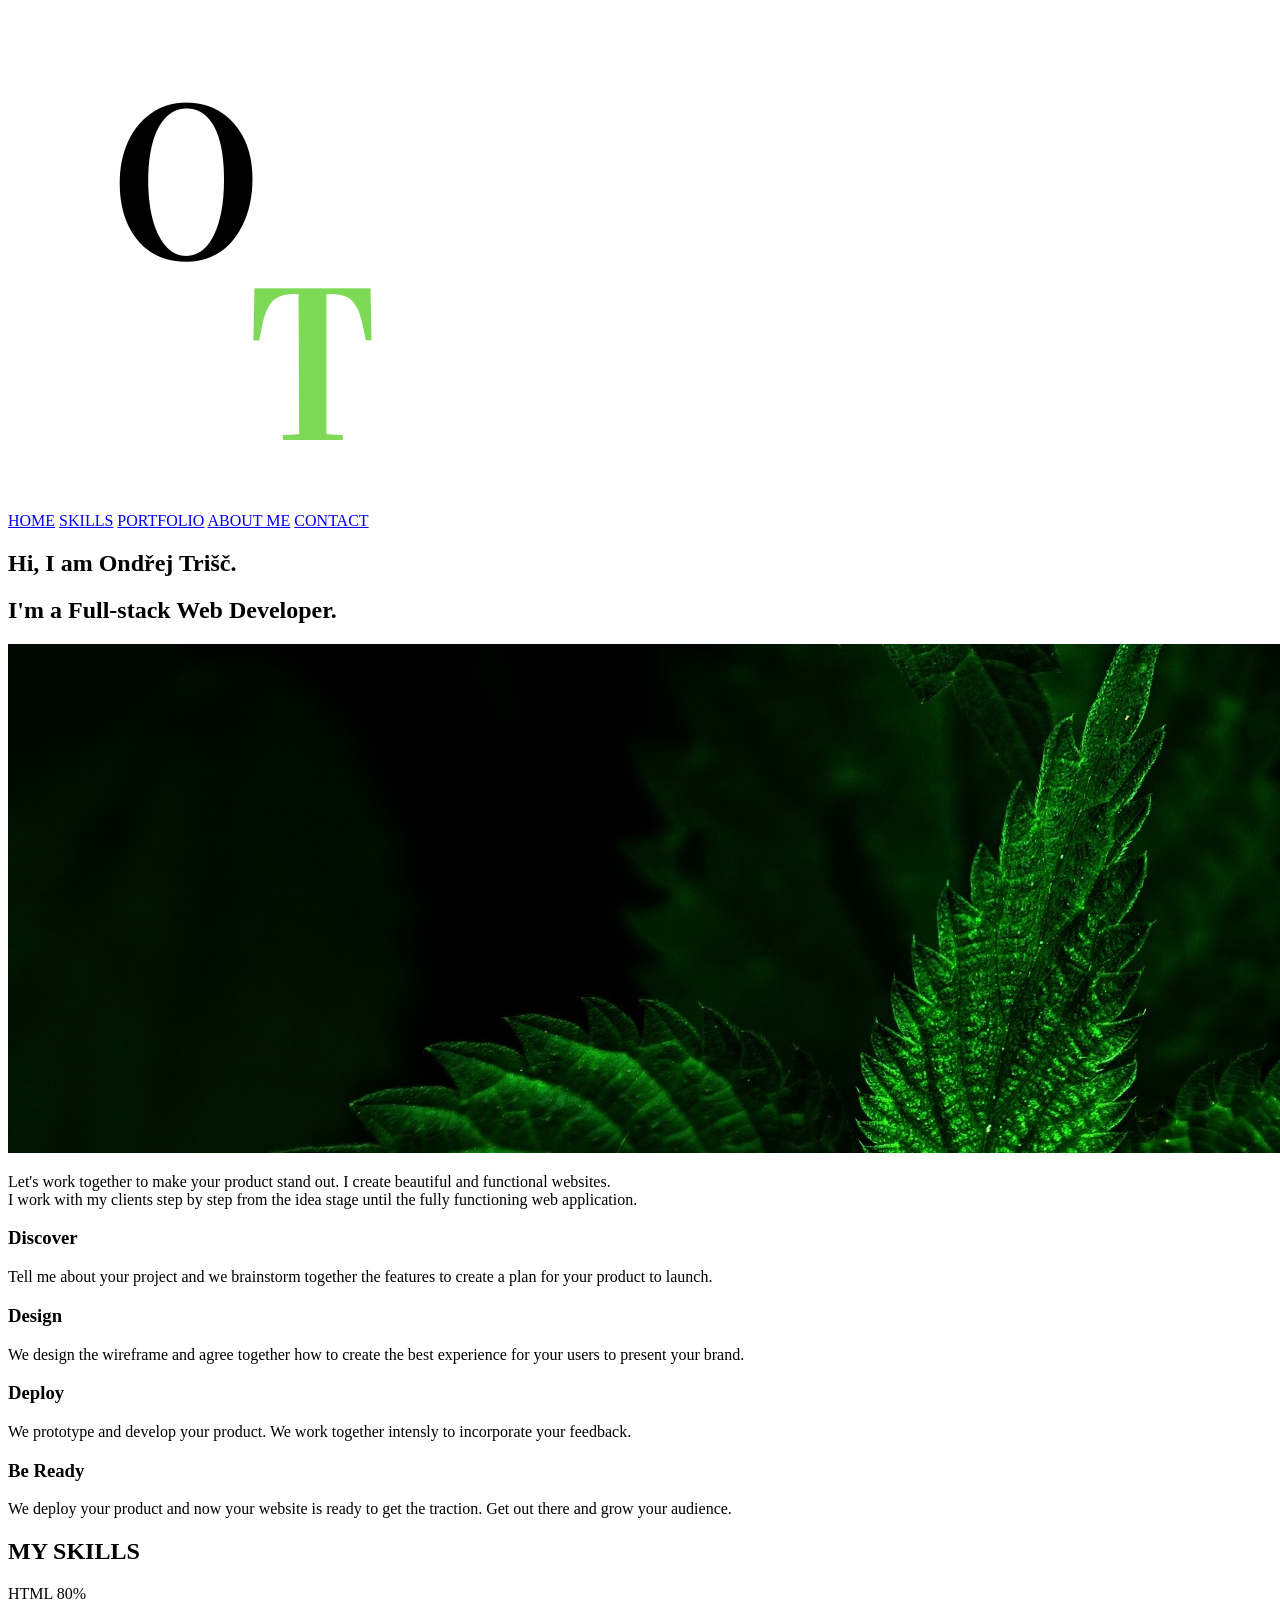
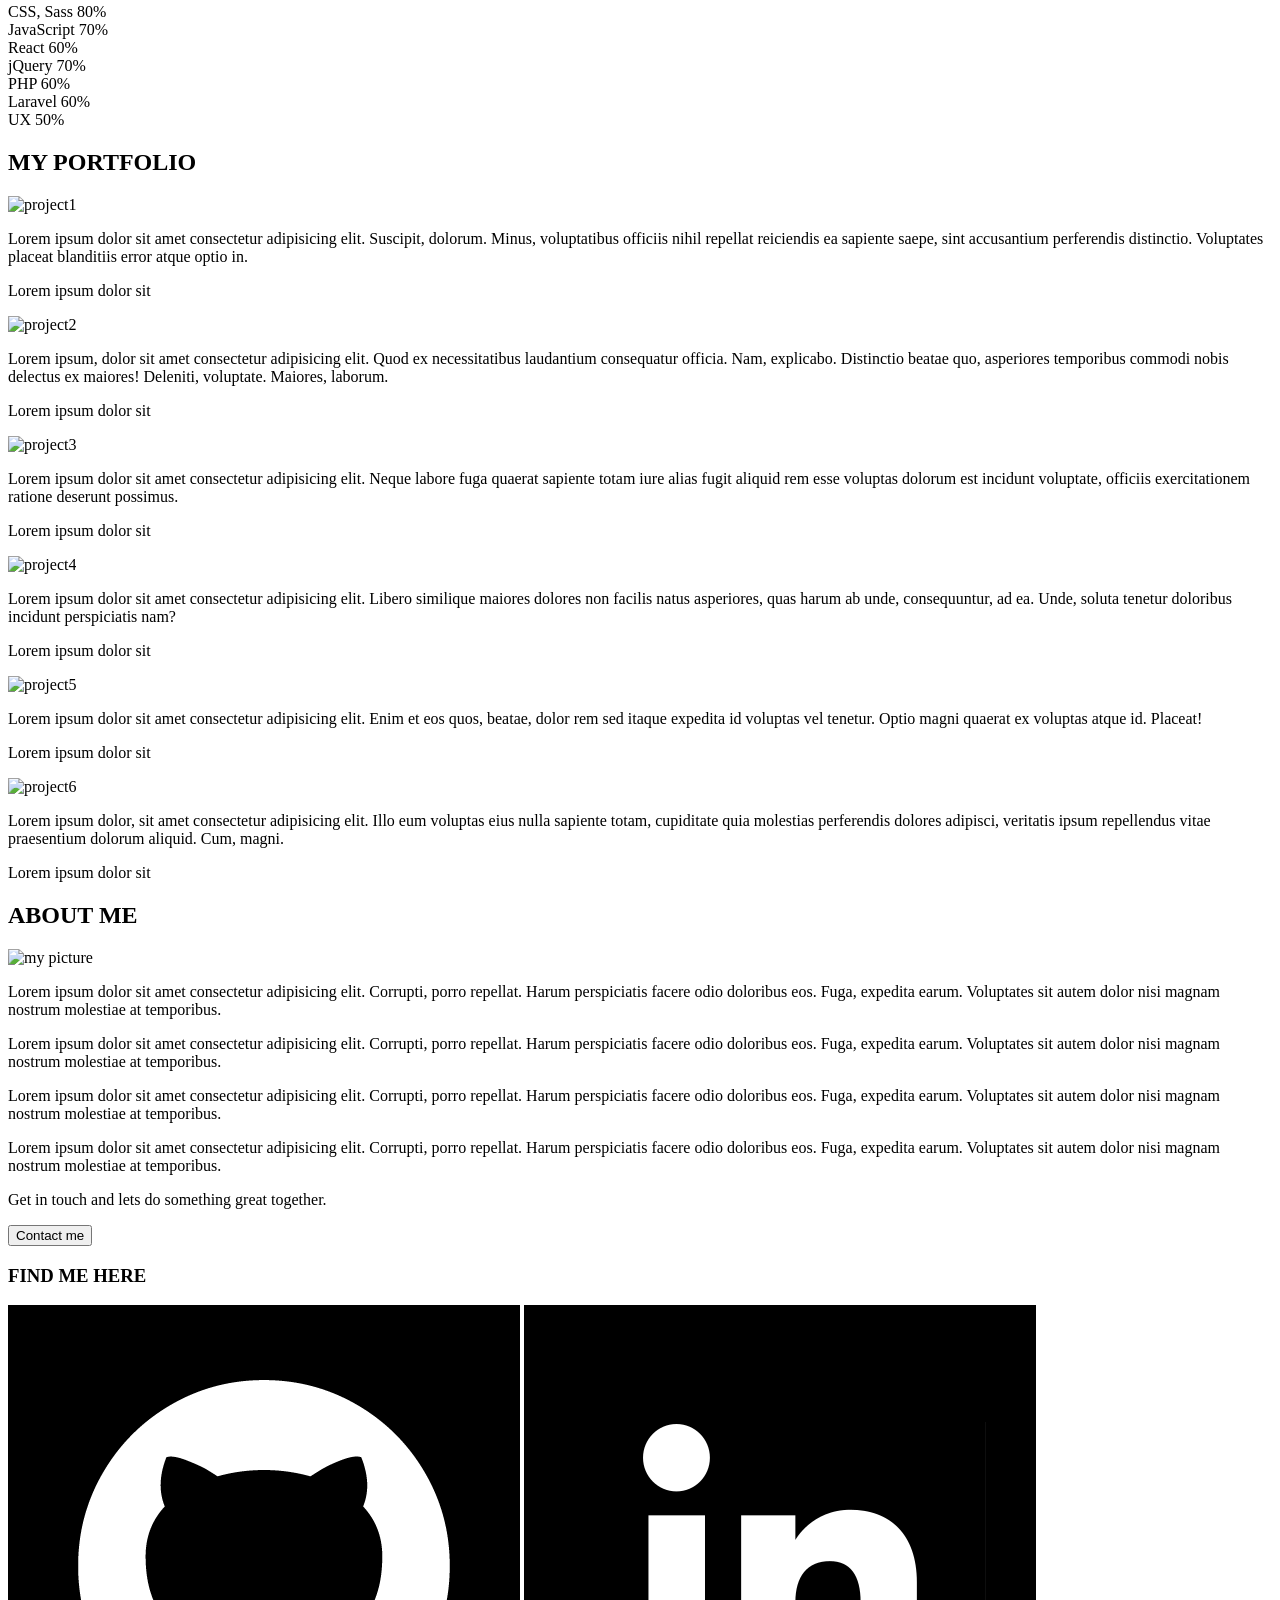
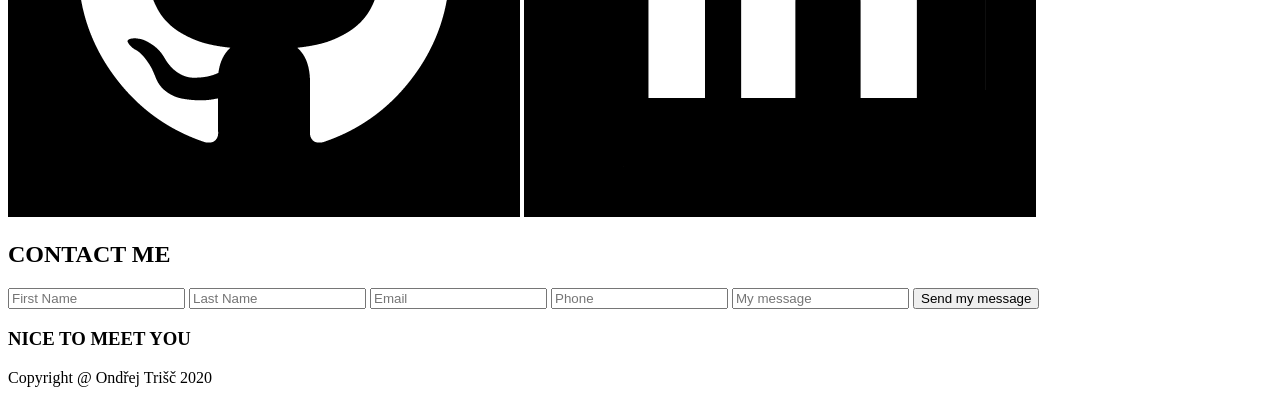
==== src/index.html @ 4541a87d "project structure upgraded" ====
<!DOCTYPE html>
<html lang="en">
<head>
    <meta charset="UTF-8">
    <meta name="viewport" content="width=device-width, initial-scale=1.0">
    <meta http-equiv="X-UA-Compatible" content="ie=edge">

    <link rel="stylesheet" href="/css/style.css">
    <link rel="icon" href="/img/favicon-96x96.png" type="favicon" sizes="96x96">

    <title>Ondřej Trišč</title>
</head>
<body>

    <header>

        <div class="logo">
            <img src="img/O.png" alt="logo">
        </div>

        <nav>
            <a href="#home">HOME</a>
            <a href="#skills">SKILLS</a>
            <a href="#portfolio">PORTFOLIO</a>
            <a href="#about_me">ABOUT ME</a>
            <a href="#contact">CONTACT</a>
        </nav>
    </header>

    <main>

        <section id="home" class="home">

            <div class="greeting">
                <h1>Hi, I am Ondřej Trišč.</h1>
                <h2>I'm a Full-stack Web Developer.</h2>
            </div>
            
            <img src="img//stinging-nettle-1558183_1920.jpg" alt="background image">

            <p class="intro">
                Let's work together to make <span class="bold">your product stand out.</span> I create beautiful and functional websites.<br>
                I work with my clients step by step <span class="bold">from the idea stage until the fully functioning web application.</span>
            </p>

            <div class="plan">
                <div class="item discover">

                    <div class="circle"></div>

                    <h3>Discover</h3>
                    <p>
                        Tell me about your project and we brainstorm together the features to create a plan for your product to launch.
                    </p>
                </div>
    
                <div class="item design">

                    <div class="circle"></div>

                    <h3>Design</h3>
                    <p>
                        We design the wireframe and agree together how to create the best experience for your users to present your brand.
                    </p>
                </div>
    
                <div class="item deploy">
                    
                    <div class="circle"></div>
                    
                    <h3>Deploy</h3>
                    <p>
                        We prototype and develop your product. We work together intensly to incorporate your feedback.
                    </p>
                </div>
    
                <div class="item be_ready">
                    
                    <div class="circle"></div>

                    <h3>Be Ready</h3>
                    <p>
                        We deploy your product and now your website is ready to get the traction. Get out there and grow your audience.
                    </p>
                </div>
            </div>


        </section>

        <section id="skills" class="skills">

            <h2>MY SKILLS</h2>

            <div class="table">

                <div class="item html">
                    <span class="skill">HTML</span>
                    <span class="bar"></span>
                    <span class="padding"></span>
                    <span class="number">80%</span>
                </div>

                <div class="item css">
                    <span class="skill">CSS, Sass</span>
                    <span class="bar"></span>
                    <span class="padding"></span>
                    <span class="number">80%</span>
                </div>

                <div class="item javascript">
                    <span class="skill">JavaScript</span>
                    <span class="bar"></span>
                    <span class="padding"></span>
                    <span class="number">70%</span>
                </div>

                <div class="item react">
                    <span class="skill">React</span>
                    <span class="bar"></span>
                    <span class="padding"></span>
                    <span class="number">60%</span>
                </div>

                <div class="item jquery">
                    <span class="skill">jQuery</span>
                    <span class="bar"></span>
                    <span class="padding"></span>
                    <span class="number">70%</span>
                </div>

                <div class="item php">
                    <span class="skill">PHP</span>
                    <span class="bar"></span>
                    <span class="padding"></span>
                    <span class="number">60%</span>
                </div>

                <div class="item laravel">
                    <span class="skill">Laravel</span>
                    <span class="bar"></span>
                    <span class="padding"></span>
                    <span class="number">60%</span>
                </div>

                <div class="item ux">
                    <span class="skill">UX</span>
                    <span class="bar"></span>
                    <span class="padding"></span>
                    <span class="number">50%</span>
                </div>
            </div>
        </section>

        <section id="portfolio" class="portfolio">

            <h2>MY PORTFOLIO</h2>

            <div class="projects">

                <div class="project1">
                    <img src="1.png" alt="project1" class="thumbnail">
                    <div>
                        <p class="description">Lorem ipsum dolor sit amet consectetur adipisicing elit. Suscipit, dolorum. Minus, voluptatibus officiis nihil repellat reiciendis ea sapiente saepe, sint accusantium perferendis distinctio. Voluptates placeat blanditiis error atque optio in.</p>
                        <p class="tech_stack">Lorem ipsum dolor sit</p>
                    </div>
                </div>

                <div class="project2">
                    <img src="2png" alt="project2" class="thumbnail">
                    <div>
                        <p class="description">Lorem ipsum, dolor sit amet consectetur adipisicing elit. Quod ex necessitatibus laudantium consequatur officia. Nam, explicabo. Distinctio beatae quo, asperiores temporibus commodi nobis delectus ex maiores! Deleniti, voluptate. Maiores, laborum.</p>
                        <p class="tech_stack">Lorem ipsum dolor sit</p>
                    </div>
                </div>
                
                <div class="project3">
                    <img src="3.png" alt="project3" class="thumbnail">
                    <div>
                        <p class="description">Lorem ipsum dolor sit amet consectetur adipisicing elit. Neque labore fuga quaerat sapiente totam iure alias fugit aliquid rem esse voluptas dolorum est incidunt voluptate, officiis exercitationem ratione deserunt possimus.</p>
                        <p class="tech_stack">Lorem ipsum dolor sit</p>
                    </div>
                </div>

                <div class="project4">
                    <img src="4.png" alt="project4" class="thumbnail">
                    <div>
                        <p class="description">Lorem ipsum dolor sit amet consectetur adipisicing elit. Libero similique maiores dolores non facilis natus asperiores, quas harum ab unde, consequuntur, ad ea. Unde, soluta tenetur doloribus incidunt perspiciatis nam?</p>
                        <p class="tech_stack">Lorem ipsum dolor sit</p>
                    </div>
                </div>

                <div class="project5">
                    <img src="5.png" alt="project5" class="thumbnail">
                    <div>
                        <p class="description">Lorem ipsum dolor sit amet consectetur adipisicing elit. Enim et eos quos, beatae, dolor rem sed itaque expedita id voluptas vel tenetur. Optio magni quaerat ex voluptas atque id. Placeat!</p>
                        <p class="tech_stack">Lorem ipsum dolor sit</p>
                    </div>
                </div>

                <div class="project6">
                    <img src="6.png" alt="project6" class="thumbnail">
                    <div>
                        <p class="description">Lorem ipsum dolor, sit amet consectetur adipisicing elit. Illo eum voluptas eius nulla sapiente totam, cupiditate quia molestias perferendis dolores adipisci, veritatis ipsum repellendus vitae praesentium dolorum aliquid. Cum, magni.</p>
                        <p class="tech_stack">Lorem ipsum dolor sit</p>
                    </div>
                </div>
            </div>
        </section>

        <section id="about_me" class="about_me">

            <h2>ABOUT ME</h2>
            <div class="info">
                <img src="" alt="my picture">
                <div class="text">
                    <p>
                        Lorem ipsum dolor sit amet consectetur adipisicing elit. Corrupti, porro repellat. Harum perspiciatis facere odio doloribus eos. Fuga, expedita earum. Voluptates sit autem dolor nisi magnam nostrum molestiae at temporibus.
                    </p>
                    <p>
                        Lorem ipsum dolor sit amet consectetur adipisicing elit. Corrupti, porro repellat. Harum perspiciatis facere odio doloribus eos. Fuga, expedita earum. Voluptates sit autem dolor nisi magnam nostrum molestiae at temporibus.
                    </p>
                    <p>
                        Lorem ipsum dolor sit amet consectetur adipisicing elit. Corrupti, porro repellat. Harum perspiciatis facere odio doloribus eos. Fuga, expedita earum. Voluptates sit autem dolor nisi magnam nostrum molestiae at temporibus.
                    </p>
                    <p>
                        Lorem ipsum dolor sit amet consectetur adipisicing elit. Corrupti, porro repellat. Harum perspiciatis facere odio doloribus eos. Fuga, expedita earum. Voluptates sit autem dolor nisi magnam nostrum molestiae at temporibus.
                    </p>
                    <p>
                        Get in touch and lets do something great together.
                    </p>
                    <button>Contact me</button>
                </div>
            </div>
            <div class="find">
                <h3>FIND ME HERE</h3>
                <div class="links">
                    <a href="https://github.com/ondrejtrisc"><img src="img/github.png" alt="Github" class="github"></a>
                    <a href="https://www.linkedin.com/in/ondrejtrisc"><img src="img/linkedin.png" alt="Linkedin" class="linkedin"></a>
                </div>
            </div>
        </section>

        <section id="contact" class="contact">

            <h2>CONTACT ME</h2>

            <form action="">
                <input type="text" placeholder="First Name">
                <input type="text" placeholder="Last Name">
                <input type="text" placeholder="Email">
                <input type="text" placeholder="Phone">
                <input type="text" placeholder="My message">
                <button type="submit">Send my message</button>
            </form>
        </section>
    </main>

    <footer>
        <h3>NICE TO MEET YOU</h3>
        Copyright @ Ondřej Trišč 2020
    </footer>
    
</body>
</html>
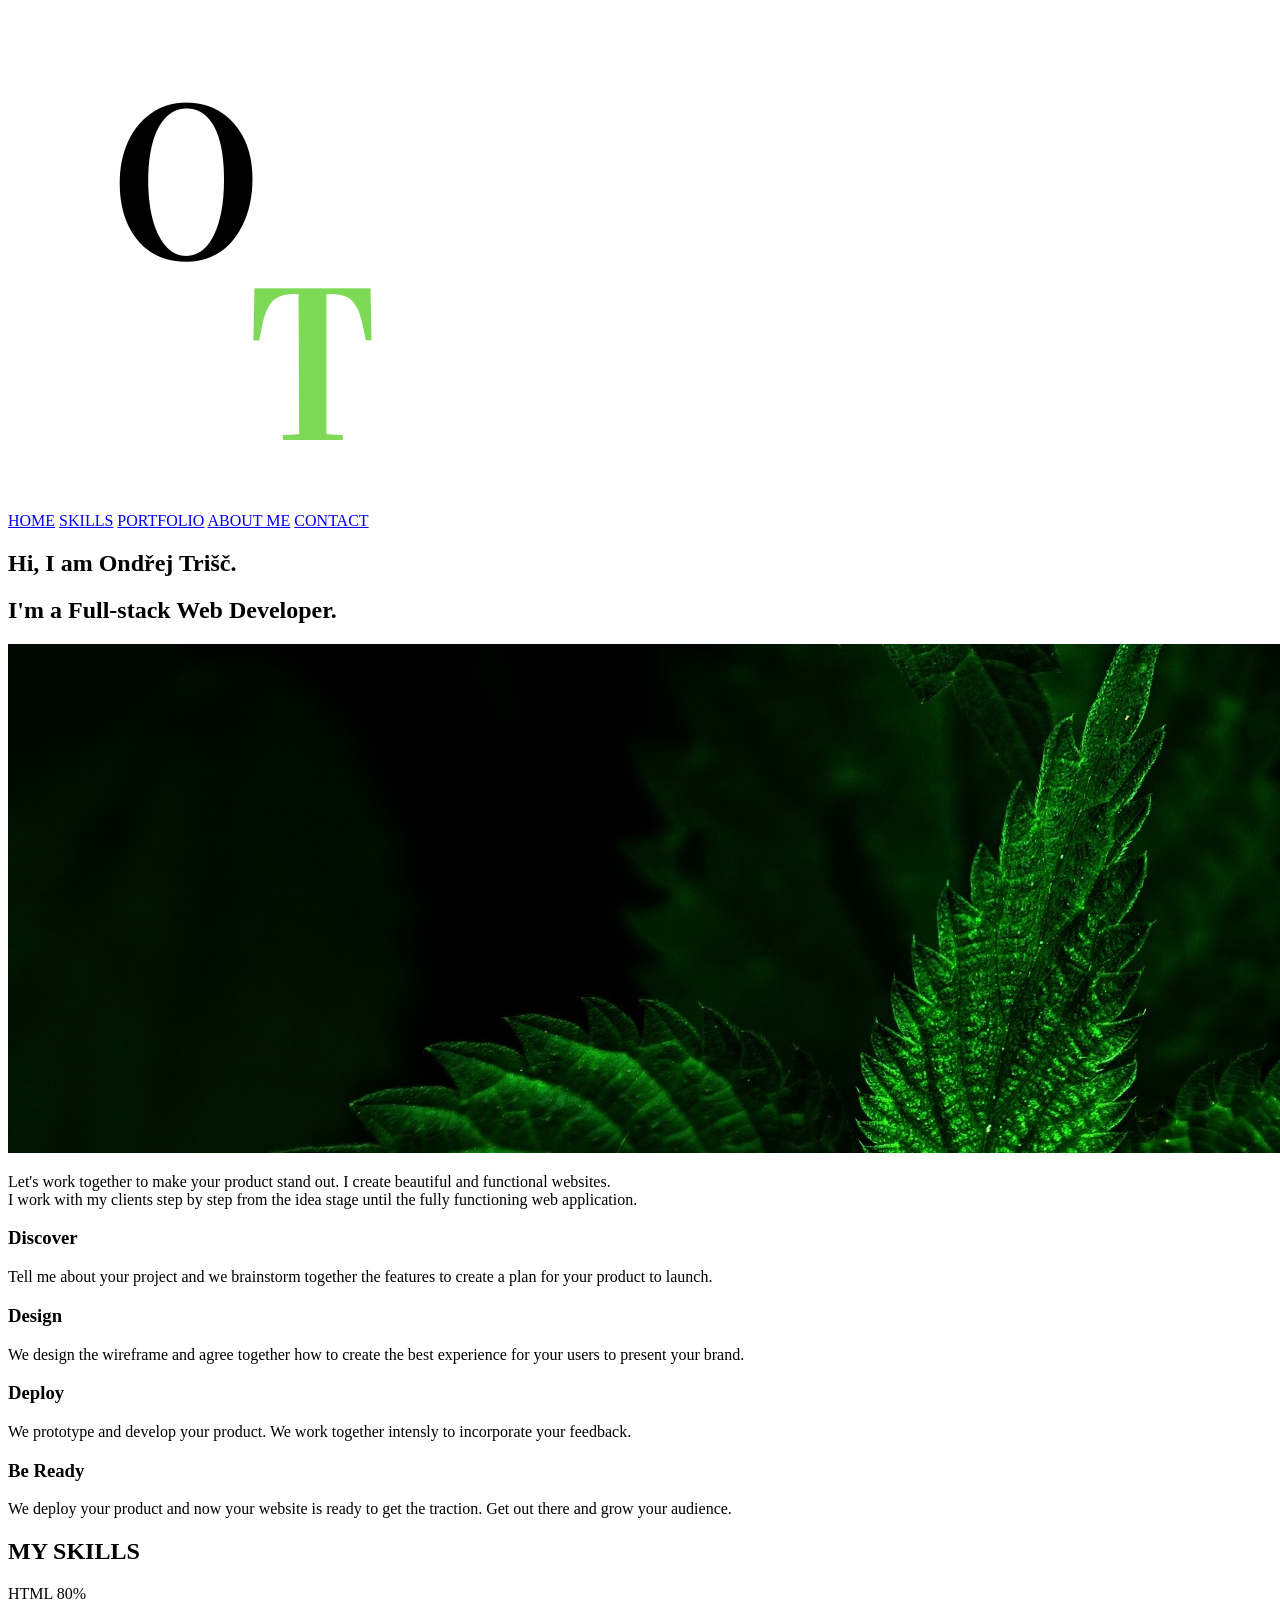
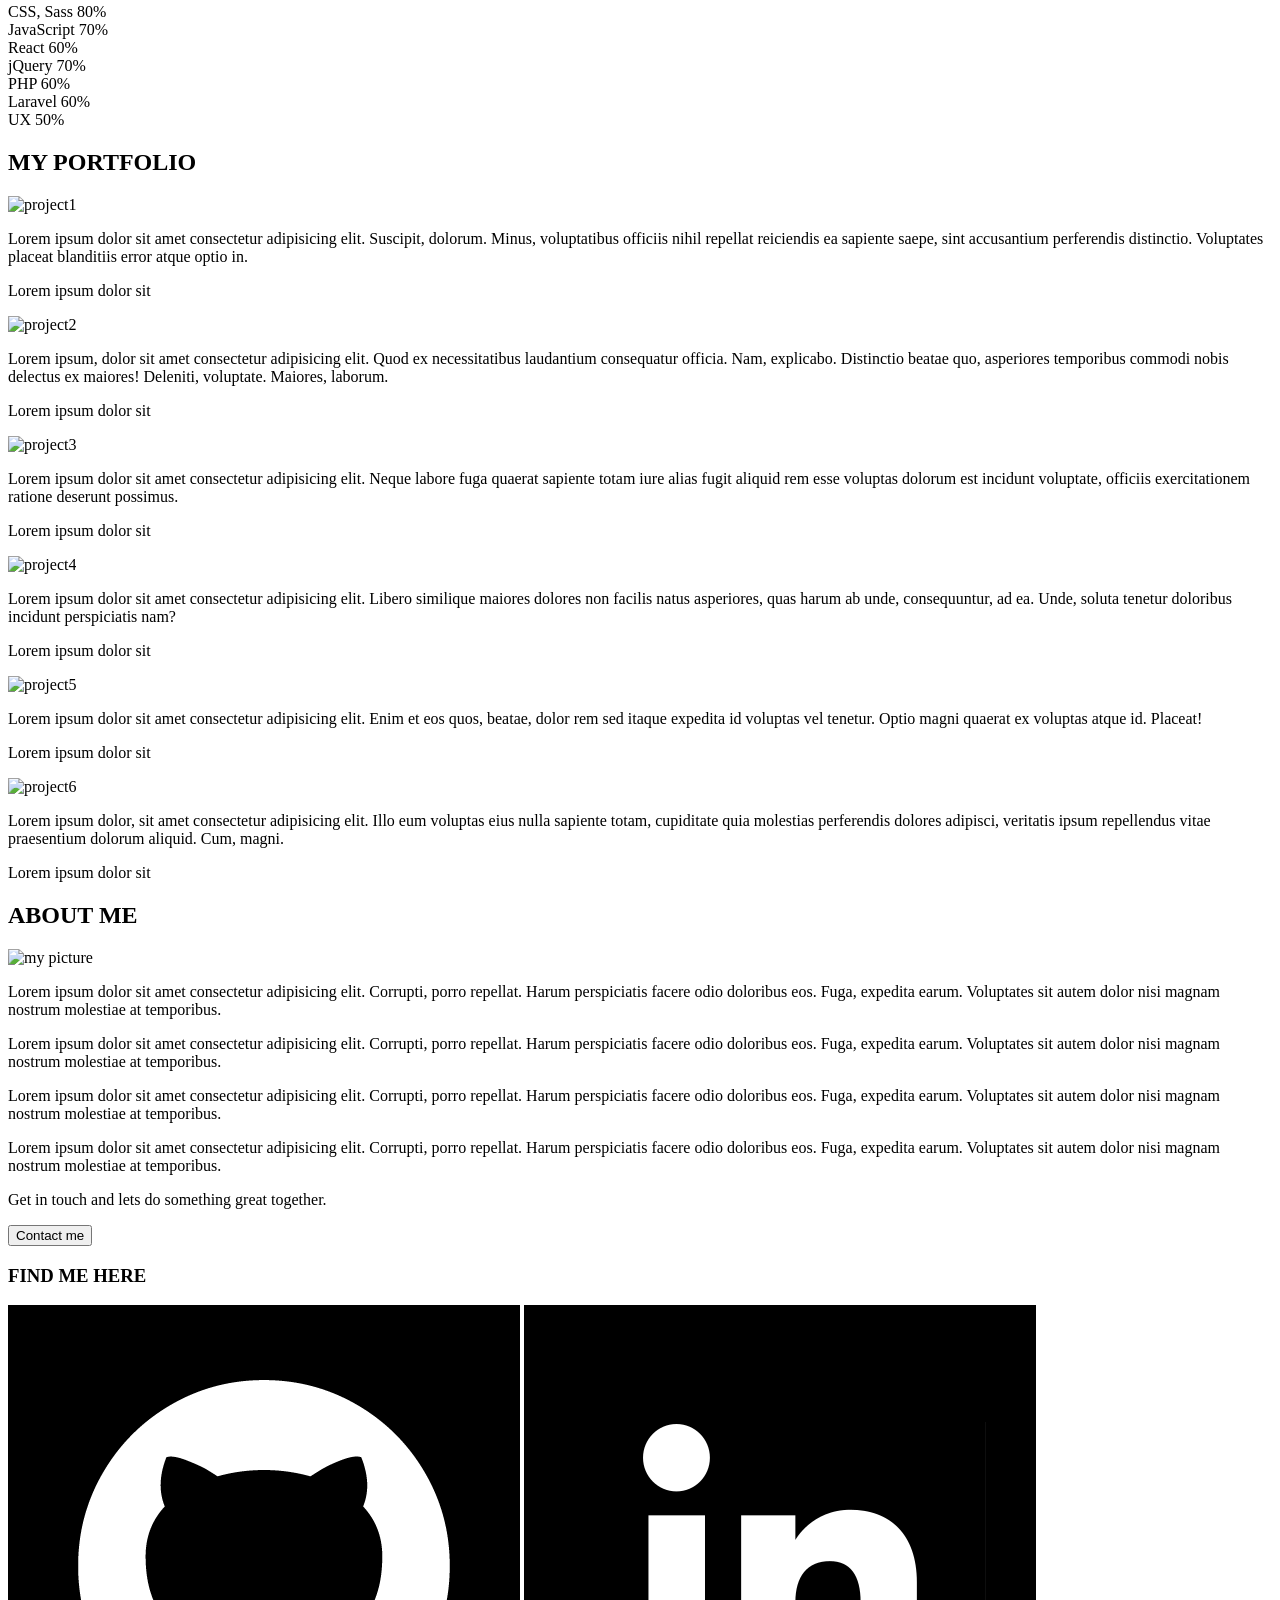
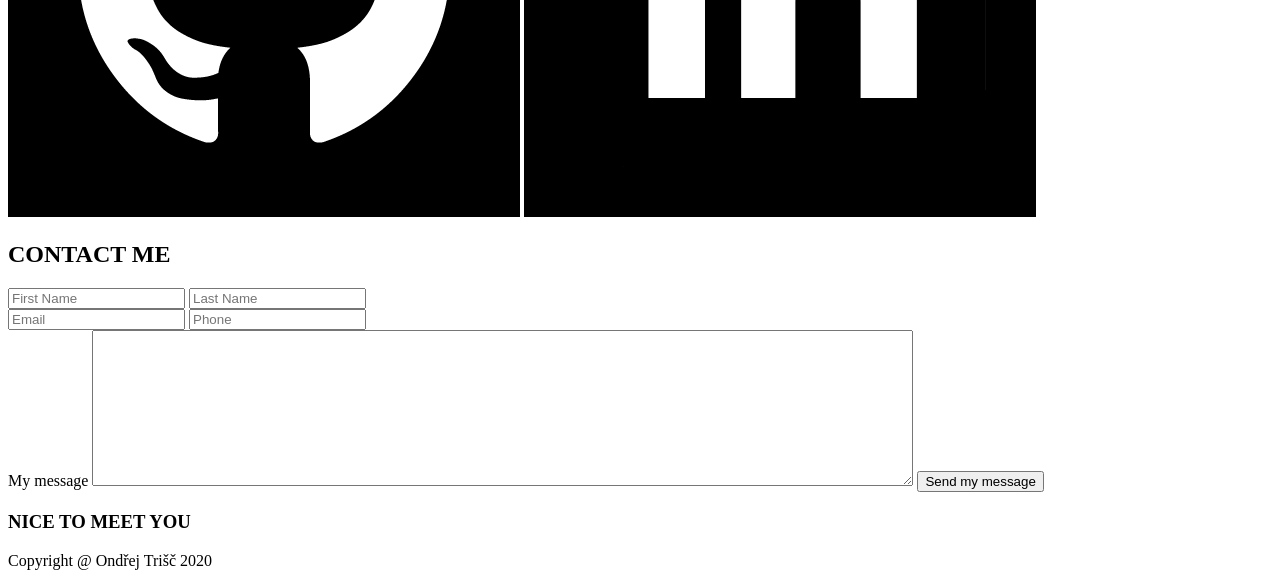
==== commit 8b89ec80: "form for contact styled" ====
--- a/src/index.html
+++ b/src/index.html
@@ -245,13 +245,19 @@
 
             <h2>CONTACT ME</h2>
 
-            <form action="">
-                <input type="text" placeholder="First Name">
-                <input type="text" placeholder="Last Name">
-                <input type="text" placeholder="Email">
-                <input type="text" placeholder="Phone">
-                <input type="text" placeholder="My message">
-                <button type="submit">Send my message</button>
+            <form action="" method="post">
+                <div class="line">
+                    <input type="text" placeholder="First Name">
+                    <input type="text" placeholder="Last Name">
+                </div>
+                <div class="line">
+                    <input type="text" placeholder="Email">
+                    <input type="text" placeholder="Phone">
+                </div>
+                <label for="message">My message
+                    <textarea name="" id="message" cols="100" rows="10"></textarea>
+                </label>
+                <input type="submit" value="Send my message">
             </form>
         </section>
     </main>
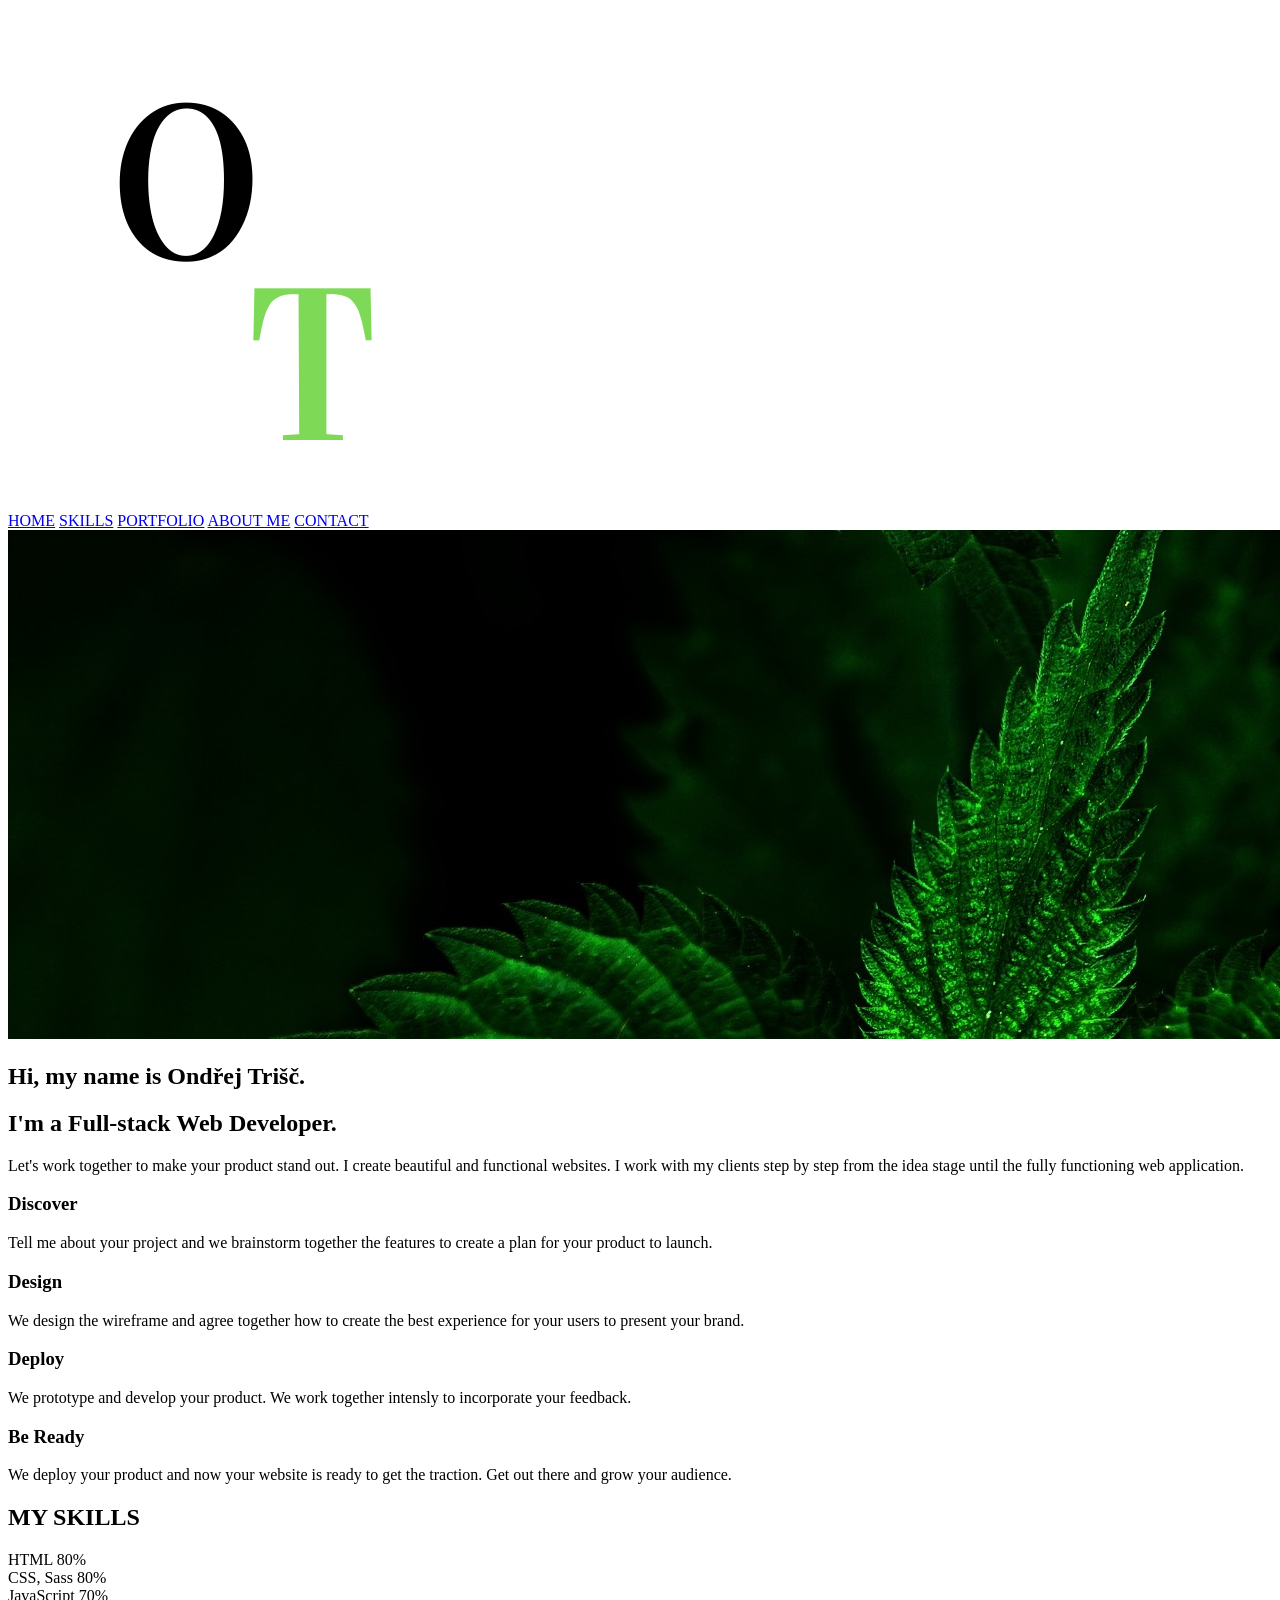
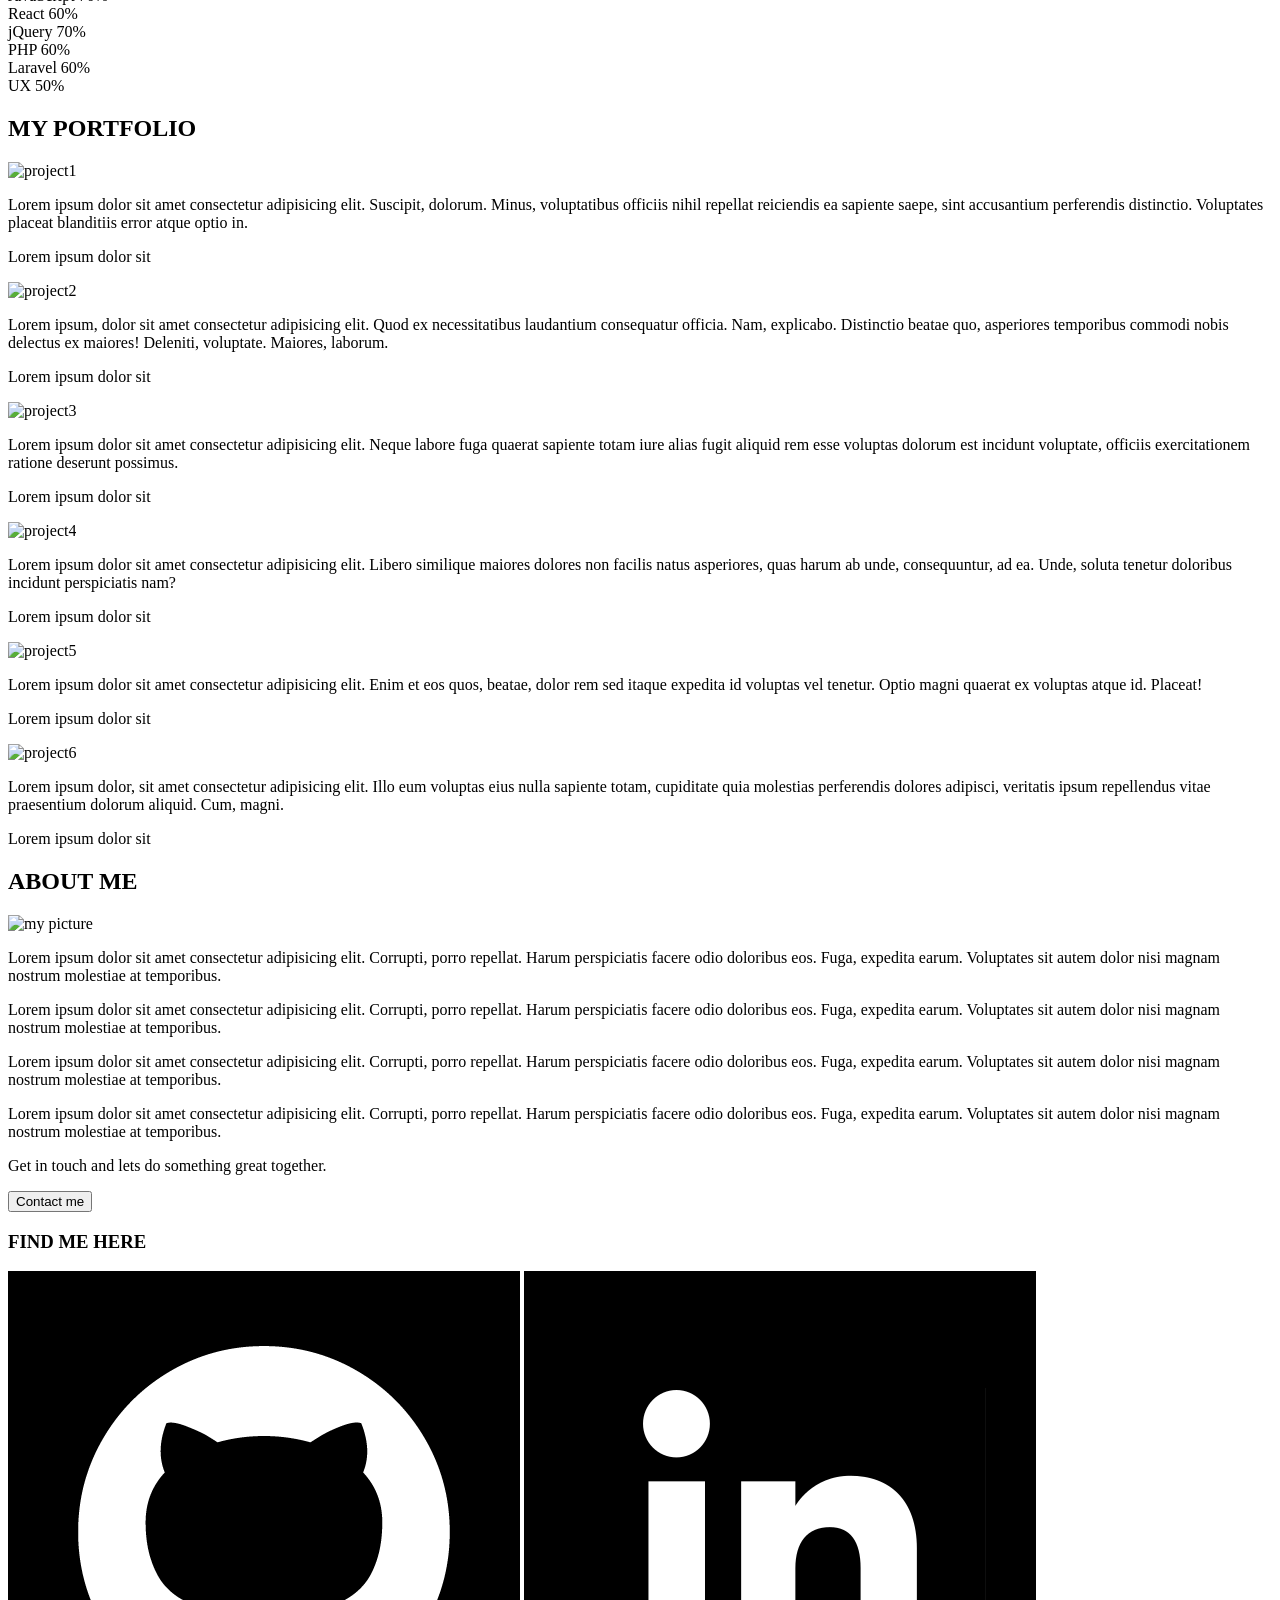
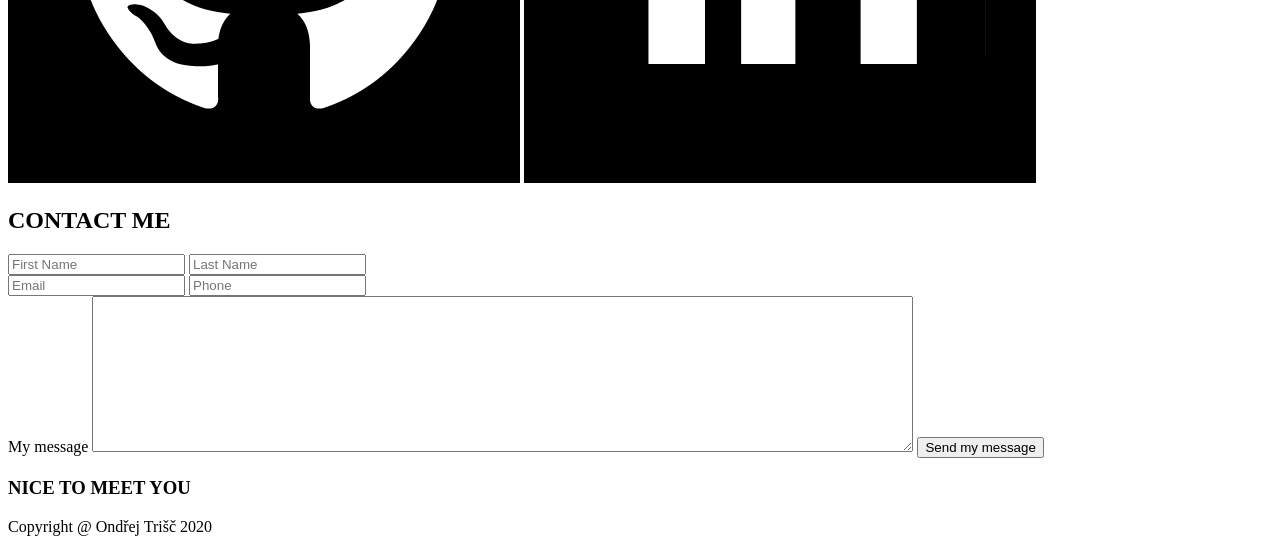
==== commit 6e639a16: "styling" ====
--- a/src/index.html
+++ b/src/index.html
@@ -7,17 +7,15 @@
 
     <link rel="stylesheet" href="/css/style.css">
     <link rel="icon" href="/img/favicon-96x96.png" type="favicon" sizes="96x96">
+    <link href="https://fonts.googleapis.com/css?family=Roboto&display=swap" rel="stylesheet">
 
     <title>Ondřej Trišč</title>
 </head>
 <body>
-
-    <header>
-
-        <div class="logo">
+    <header class="header">
+        <div class="header__logo">
             <img src="img/O.png" alt="logo">
         </div>
-
         <nav>
             <a href="#home">HOME</a>
             <a href="#skills">SKILLS</a>
@@ -26,123 +24,96 @@
             <a href="#contact">CONTACT</a>
         </nav>
     </header>
-
     <main>
-
         <section id="home" class="home">
-
+            <img src="img//stinging-nettle-1558183_1920.jpg" alt="background image">
             <div class="greeting">
-                <h1>Hi, I am Ondřej Trišč.</h1>
+                <h1>Hi, my name is Ondřej Trišč.</h1>
                 <h2>I'm a Full-stack Web Developer.</h2>
             </div>
-            
-            <img src="img//stinging-nettle-1558183_1920.jpg" alt="background image">
-
             <p class="intro">
-                Let's work together to make <span class="bold">your product stand out.</span> I create beautiful and functional websites.<br>
-                I work with my clients step by step <span class="bold">from the idea stage until the fully functioning web application.</span>
+                Let's work together to make <span class="bold">your product stand out.</span> I create beautiful and functional websites. I work with my clients step by step <span class="bold">from the idea stage until the fully functioning web application.</span>
             </p>
-
             <div class="plan">
-                <div class="item discover">
-
-                    <div class="circle"></div>
-
+                <div class="step step--discover">
+                    <div class="step__circle"></div>
                     <h3>Discover</h3>
-                    <p>
+                    <p class="step__text">
                         Tell me about your project and we brainstorm together the features to create a plan for your product to launch.
                     </p>
                 </div>
-    
-                <div class="item design">
-
-                    <div class="circle"></div>
-
+                <div class="step step--design">
+                    <div class="step__circle"></div>
                     <h3>Design</h3>
-                    <p>
+                    <p class="step__text">
                         We design the wireframe and agree together how to create the best experience for your users to present your brand.
                     </p>
                 </div>
-    
-                <div class="item deploy">
+                <div class="step step-deploy">
                     
-                    <div class="circle"></div>
+                    <div class="step__circle"></div>
                     
                     <h3>Deploy</h3>
-                    <p>
+                    <p class="step__text">
                         We prototype and develop your product. We work together intensly to incorporate your feedback.
                     </p>
                 </div>
-    
-                <div class="item be_ready">
+                <div class="step step--be_ready">
                     
-                    <div class="circle"></div>
+                    <div class="step__circle"></div>
 
                     <h3>Be Ready</h3>
-                    <p>
+                    <p class="step__text">
                         We deploy your product and now your website is ready to get the traction. Get out there and grow your audience.
                     </p>
                 </div>
             </div>
-
-
-        </section>
-
+        </section>
         <section id="skills" class="skills">
-
             <h2>MY SKILLS</h2>
-
             <div class="table">
-
                 <div class="item html">
                     <span class="skill">HTML</span>
                     <span class="bar"></span>
                     <span class="padding"></span>
                     <span class="number">80%</span>
                 </div>
-
                 <div class="item css">
                     <span class="skill">CSS, Sass</span>
                     <span class="bar"></span>
                     <span class="padding"></span>
                     <span class="number">80%</span>
                 </div>
-
                 <div class="item javascript">
                     <span class="skill">JavaScript</span>
                     <span class="bar"></span>
                     <span class="padding"></span>
                     <span class="number">70%</span>
                 </div>
-
                 <div class="item react">
                     <span class="skill">React</span>
                     <span class="bar"></span>
                     <span class="padding"></span>
                     <span class="number">60%</span>
                 </div>
-
                 <div class="item jquery">
                     <span class="skill">jQuery</span>
                     <span class="bar"></span>
                     <span class="padding"></span>
                     <span class="number">70%</span>
                 </div>
-
                 <div class="item php">
                     <span class="skill">PHP</span>
                     <span class="bar"></span>
                     <span class="padding"></span>
                     <span class="number">60%</span>
                 </div>
-
                 <div class="item laravel">
                     <span class="skill">Laravel</span>
                     <span class="bar"></span>
                     <span class="padding"></span>
                     <span class="number">60%</span>
                 </div>
-
                 <div class="item ux">
                     <span class="skill">UX</span>
                     <span class="bar"></span>
@@ -151,13 +122,9 @@
                 </div>
             </div>
         </section>
-
         <section id="portfolio" class="portfolio">
-
             <h2>MY PORTFOLIO</h2>
-
             <div class="projects">
-
                 <div class="project1">
                     <img src="1.png" alt="project1" class="thumbnail">
                     <div>
@@ -165,7 +132,6 @@
                         <p class="tech_stack">Lorem ipsum dolor sit</p>
                     </div>
                 </div>
-
                 <div class="project2">
                     <img src="2png" alt="project2" class="thumbnail">
                     <div>
@@ -173,7 +139,6 @@
                         <p class="tech_stack">Lorem ipsum dolor sit</p>
                     </div>
                 </div>
-                
                 <div class="project3">
                     <img src="3.png" alt="project3" class="thumbnail">
                     <div>
@@ -181,7 +146,6 @@
                         <p class="tech_stack">Lorem ipsum dolor sit</p>
                     </div>
                 </div>
-
                 <div class="project4">
                     <img src="4.png" alt="project4" class="thumbnail">
                     <div>
@@ -189,7 +153,6 @@
                         <p class="tech_stack">Lorem ipsum dolor sit</p>
                     </div>
                 </div>
-
                 <div class="project5">
                     <img src="5.png" alt="project5" class="thumbnail">
                     <div>
@@ -197,7 +160,6 @@
                         <p class="tech_stack">Lorem ipsum dolor sit</p>
                     </div>
                 </div>
-
                 <div class="project6">
                     <img src="6.png" alt="project6" class="thumbnail">
                     <div>
@@ -207,9 +169,7 @@
                 </div>
             </div>
         </section>
-
         <section id="about_me" class="about_me">
-
             <h2>ABOUT ME</h2>
             <div class="info">
                 <img src="" alt="my picture">
@@ -240,11 +200,8 @@
                 </div>
             </div>
         </section>
-
         <section id="contact" class="contact">
-
             <h2>CONTACT ME</h2>
-
             <form action="" method="post">
                 <div class="line">
                     <input type="text" placeholder="First Name">
@@ -261,11 +218,9 @@
             </form>
         </section>
     </main>
-
     <footer>
         <h3>NICE TO MEET YOU</h3>
         Copyright @ Ondřej Trišč 2020
     </footer>
-    
 </body>
 </html>
